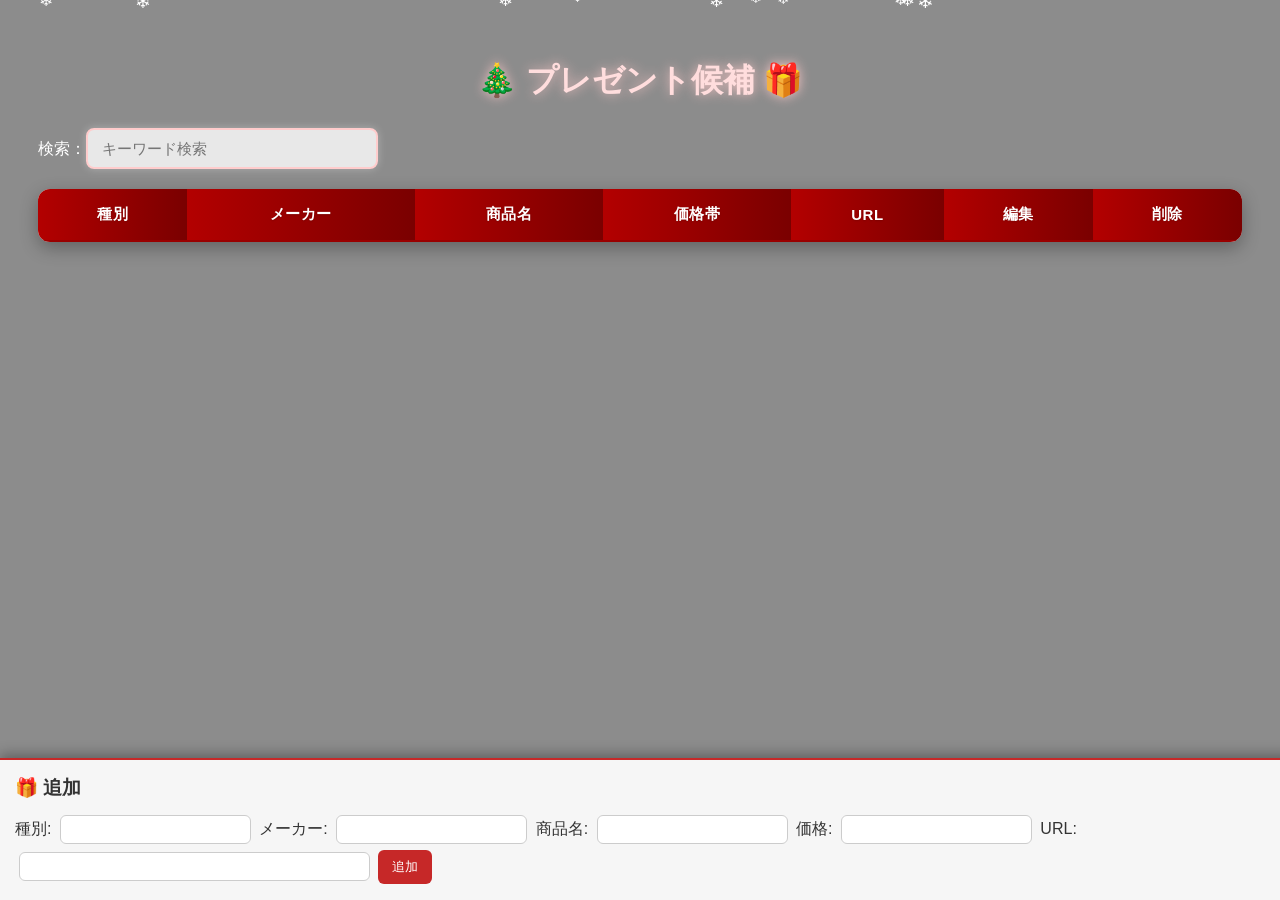
==== index.html @ c2ea4d2f "test" ====
<!DOCTYPE html>
<html lang="ja">
<head>
<meta charset="UTF-8">
<title>🎄 プレゼント候補 🎁</title>

<link rel="stylesheet" href="css/style.css">
</head>

<body>

<h1>🎄 プレゼント候補 🎁</h1>

検索：<input id="searchBox" placeholder="キーワード検索">

<div class="controls">
  <button id="saveBtn">確定（保存）</button>
  <button id="cancelBtn">キャンセル</button>
</div>

<table id="giftTable">
  <thead>
    <tr>
      <th data-key="type">種別</th>
      <th data-key="maker">メーカー</th>
      <th data-key="name">商品名</th>
      <th data-key="price">価格帯</th>
      <th data-key="url">URL</th>
      <th>編集</th>
      <th>削除</th>
    </tr>
  </thead>
  <tbody></tbody>
</table>

<div class="add-box">
  <h3 style="margin:0 0 10px 0;">🎁 追加</h3>
  種別: <input id="addType">
  メーカー: <input id="addMaker">
  商品名: <input id="addName">
  価格: <input id="addPrice">
  URL: <input id="addUrl" size="40">
  <button id="addBtn">追加</button>
</div>

<div id="toast" class="toast"></div>

<script src="js/toast.js"></script>
<script src="js/snow.js"></script>
<script src="js/edit.js"></script>
<script src="js/app.js"></script>

<div id="loadingOverlay" class="loading-overlay">
  <div class="loader">読み込み中…</div>
</div>

</body>
</html>
---- css/style.css ----
body {
  font-family: "Nunito", "M PLUS Rounded 1c", "Hiragino Maru Gothic ProN", sans-serif;
  background: url("https://raw.githubusercontent.com/RE-Office/re-office.github.io/main/images/mios_birth_2.jpg")
              no-repeat center center fixed;
  background-size: cover;
  padding: 30px;
  color: #fff;
  padding-bottom: 200px;
  overflow-x: hidden;
}

body::before {
  content: "";
  position: fixed;
  top: 0;
  left: 0;
  width: 100%;
  height: 100%;
  background: rgba(0,0,0,0.45);
  pointer-events: none;
  z-index: -1;
}

h1 {
  text-align: center;
  margin-bottom: 25px;
  font-weight: 700;
  font-size: 32px;
  color: #ffdddd;
  text-shadow: 0 0 12px rgba(255, 200, 200, 0.9);
}

#searchBox {
  width: 260px;
  padding: 10px 14px;
  border: 2px solid #ffcccc;
  border-radius: 8px;
  margin-bottom: 20px;
  font-size: 15px;
  background: #ffffffcc;
  box-shadow: 0 0 8px rgba(255, 255, 255, 0.3);
}

table {
  width: 100%;
  border-collapse: collapse;
  background: rgba(255,255,255,0.9);
  border-radius: 12px;
  overflow: hidden;
  box-shadow: 0 6px 18px rgba(0,0,0,0.3);
  color: #333;
}

th {
  background: linear-gradient(90deg, #b30000, #7a0000);
  color: #fff;
  padding: 14px;
  cursor: pointer;
  font-weight: 600;
  border-bottom: 2px solid #900;
}

td {
  padding: 14px;
  border-bottom: 1px solid #ddd;
}

tr:nth-child(even) {
  background: #fff7f7;
}

tr:hover {
  background: #ffecec;
}

td.editing {
  background: #fff0d6;
}

.controls {
  margin-top: 20px;
  text-align: right;
  display: none;
}

.controls button {
  padding: 10px 16px;
  border: none;
  border-radius: 6px;
  margin-left: 10px;
  font-size: 14px;
  cursor: pointer;
}

#saveBtn { background: #2e7d32; color: white; }
#cancelBtn { background: #b71c1c; color: white; }

.edit-btn {
  background: #ff9800;
  color: white;
  border: none;
  padding: 6px 10px;
  border-radius: 6px;
  cursor: pointer;
}

.save-row-btn {
  background: #4caf50;
  color: white;
  border: none;
  padding: 6px 10px;
  border-radius: 6px;
  cursor: pointer;
}

.add-box {
  position: fixed;
  bottom: 0;
  left: 0;
  width: 100%;
  background: rgba(255,255,255,0.92);
  padding: 15px;
  box-shadow: 0 -4px 12px rgba(0,0,0,0.3);
  backdrop-filter: blur(6px);
  border-top: 2px solid #c62828;
  z-index: 100;
  color: #333;
}

.add-box input {
  margin: 4px;
  padding: 6px 10px;
  border-radius: 6px;
  border: 1px solid #ccc;
}

.add-box button {
  padding: 8px 14px;
  border-radius: 6px;
  border: none;
  background: #c62828;
  color: white;
  cursor: pointer;
}

/* 雪 */
.snowflake {
  position: fixed;
  top: -10px;
  color: white;
  font-size: 10px;
  pointer-events: none;
  animation-name: fall, sway;
  animation-timing-function: linear;
  animation-iteration-count: infinite;
}

@keyframes fall {
  to { transform: translateY(110vh); }
}

@keyframes sway {
  0% { margin-left: 0; }
  50% { margin-left: 20px; }
  100% { margin-left: 0; }
}

/* トースト通知 */
.toast {
  position: fixed;
  top: 20px;
  right: 20px;
  background: rgba(255,255,255,0.9);
  color: #333;
  padding: 12px 18px;
  border-radius: 8px;
  box-shadow: 0 4px 12px rgba(0,0,0,0.3);
  font-size: 15px;
  opacity: 0;
  transform: translateY(-20px);
  transition: opacity 0.4s ease, transform 0.4s ease;
  z-index: 9999;
}

.toast.show {
  opacity: 1;
  transform: translateY(0);
}

/* 表の文字をかわいく */
table td, table th {
  font-family: "M PLUS Rounded 1c", "Nunito", "Hiragino Maru Gothic ProN", sans-serif;
  font-size: 15px;
  font-weight: 600;
  letter-spacing: 0.5px;
  text-shadow: 0 1px 2px rgba(0,0,0,0.15);
}

/* 通常セルの色を柔らかく */
table td {
  color: #444;
}

/* 行の高さをゆったり */
table td, table th {
  padding: 16px 14px;
}

/* 行の背景をふわっと */
table tr:nth-child(even) td {
  background: rgba(255,255,255,0.85);
}

table tr:nth-child(odd) td {
  background: rgba(255,255,255,0.92);
}

/* ロード画面オーバーレイ */
.loading-overlay {
  position: fixed;
  top: 0;
  left: 0;
  width: 100%;
  height: 100%;
  background: rgba(0,0,0,0.55);
  display: none;
  align-items: center;
  justify-content: center;
  z-index: 99999;
  backdrop-filter: blur(3px);
}

.loader {
  color: #fff;
  font-size: 22px;
  font-weight: 600;
  text-shadow: 0 0 8px rgba(255,255,255,0.8);
  animation: pulse 1.2s infinite;
}

@keyframes pulse {
  0% { opacity: 0.4; }
  50% { opacity: 1; }
  100% { opacity: 0.4; }
}
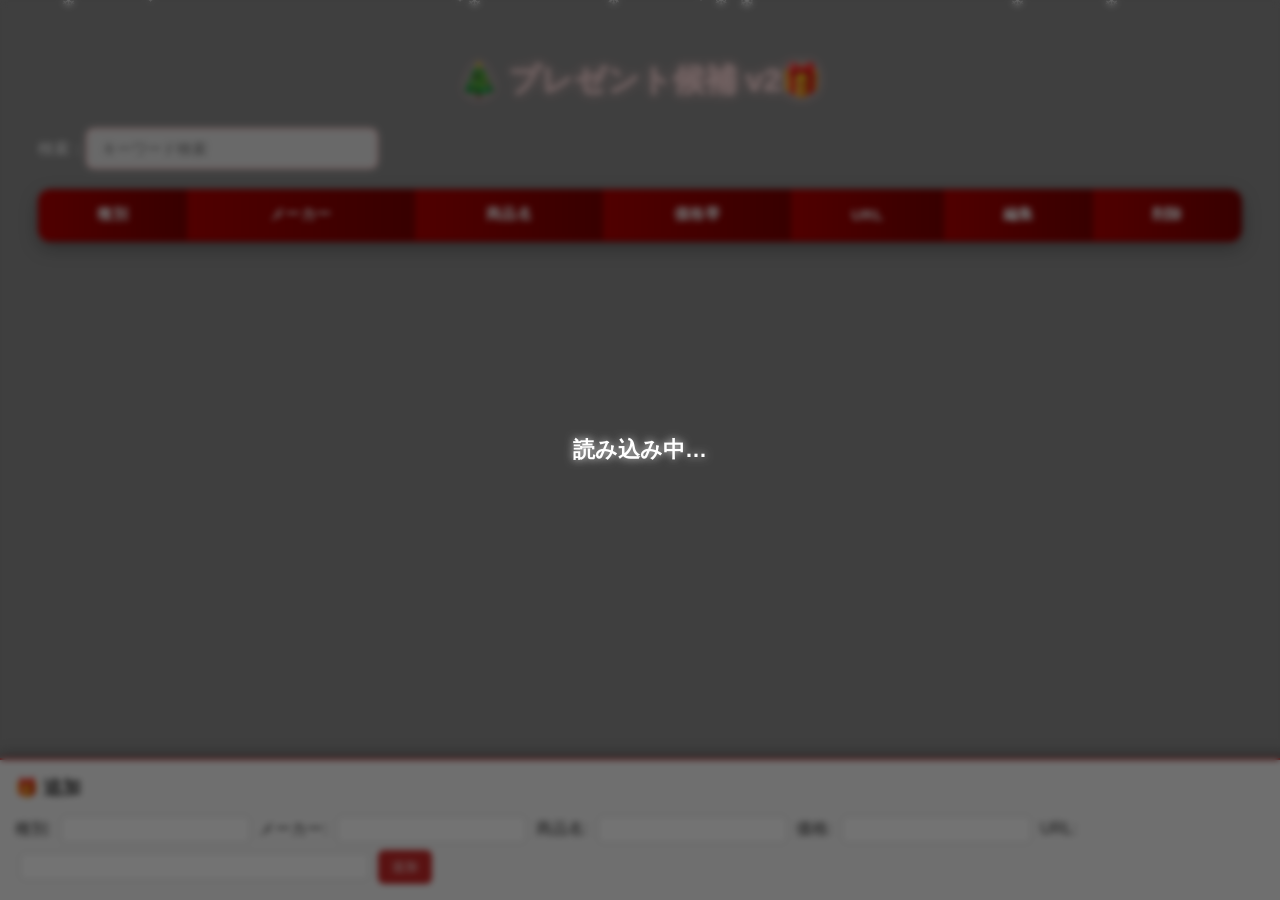
==== commit 2978d136: "test" ====
--- a/index.html
+++ b/index.html
@@ -9,7 +9,7 @@
 
 <body>
 
-<h1>🎄 プレゼント候補 🎁</h1>
+<h1>🎄 プレゼント候補 v2🎁</h1>
 
 検索：<input id="searchBox" placeholder="キーワード検索">
 
@@ -45,14 +45,15 @@
 
 <div id="toast" class="toast"></div>
 
+<!-- 🔥 ローディングオーバーレイは script より前に置く -->
+<div id="loadingOverlay" class="loading-overlay">
+  <div class="loader">読み込み中…</div>
+</div>
+
 <script src="js/toast.js"></script>
 <script src="js/snow.js"></script>
 <script src="js/edit.js"></script>
 <script src="js/app.js"></script>
 
-<div id="loadingOverlay" class="loading-overlay">
-  <div class="loader">読み込み中…</div>
-</div>
-
 </body>
 </html>
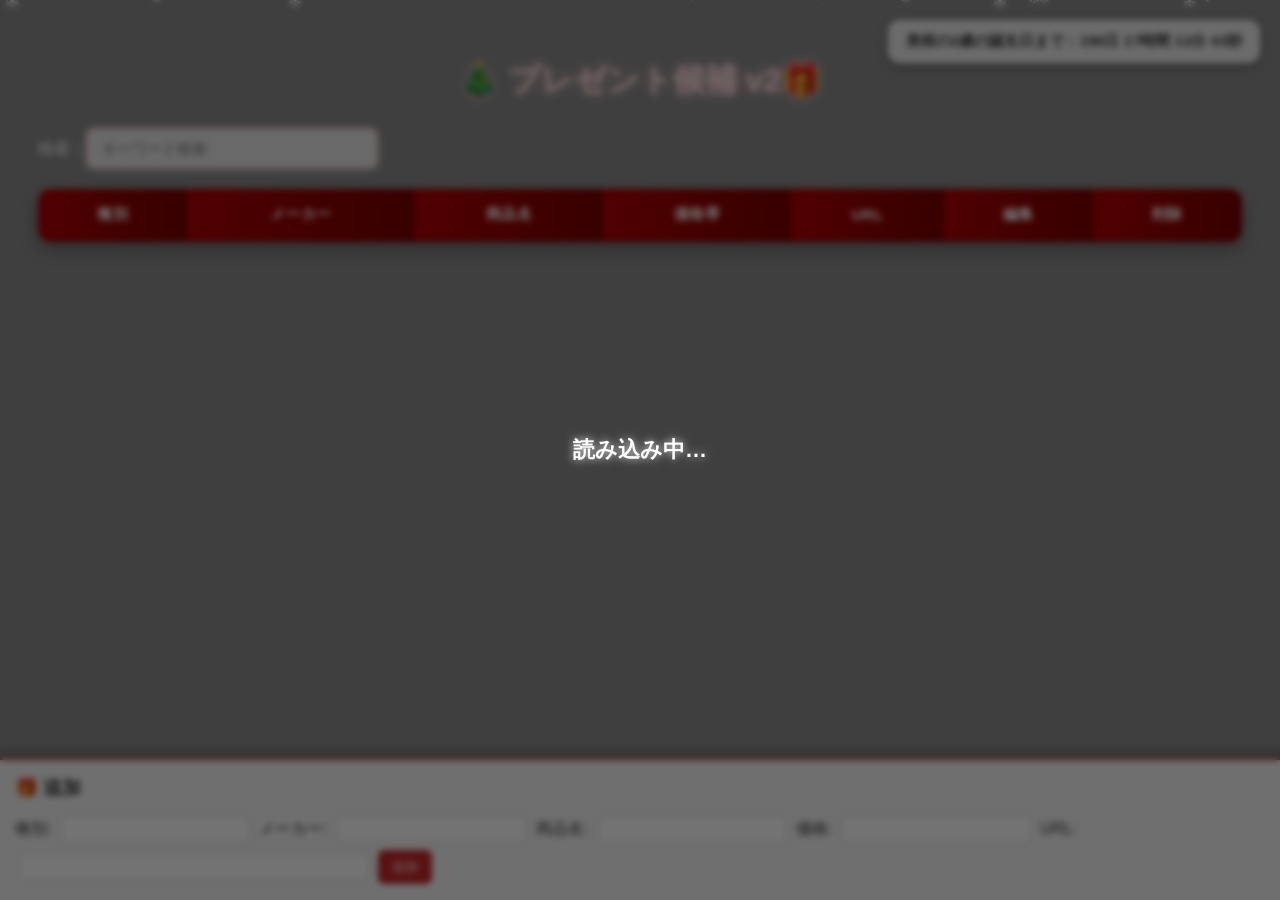
==== commit 1ffbf194: "test" ====
--- a/index.html
+++ b/index.html
@@ -44,6 +44,7 @@
 </div>
 
 <div id="toast" class="toast"></div>
+<div id="countdownBox" class="countdown-box"></div>
 
 <!-- 🔥 ローディングオーバーレイは script より前に置く -->
 <div id="loadingOverlay" class="loading-overlay">
--- a/css/style.css
+++ b/css/style.css
@@ -244,4 +244,19 @@
   100% { opacity: 0.4; }
 }
 
-
+.countdown-box {
+  position: fixed;
+  top: 20px;
+  right: 20px;
+  background: rgba(255,255,255,0.85);
+  padding: 12px 18px;
+  border-radius: 12px;
+  box-shadow: 0 4px 12px rgba(0,0,0,0.25);
+  font-size: 15px;
+  font-weight: 600;
+  color: #333;
+  z-index: 9999;
+  backdrop-filter: blur(4px);
+  text-shadow: 0 1px 2px rgba(255,255,255,0.6);
+}
+
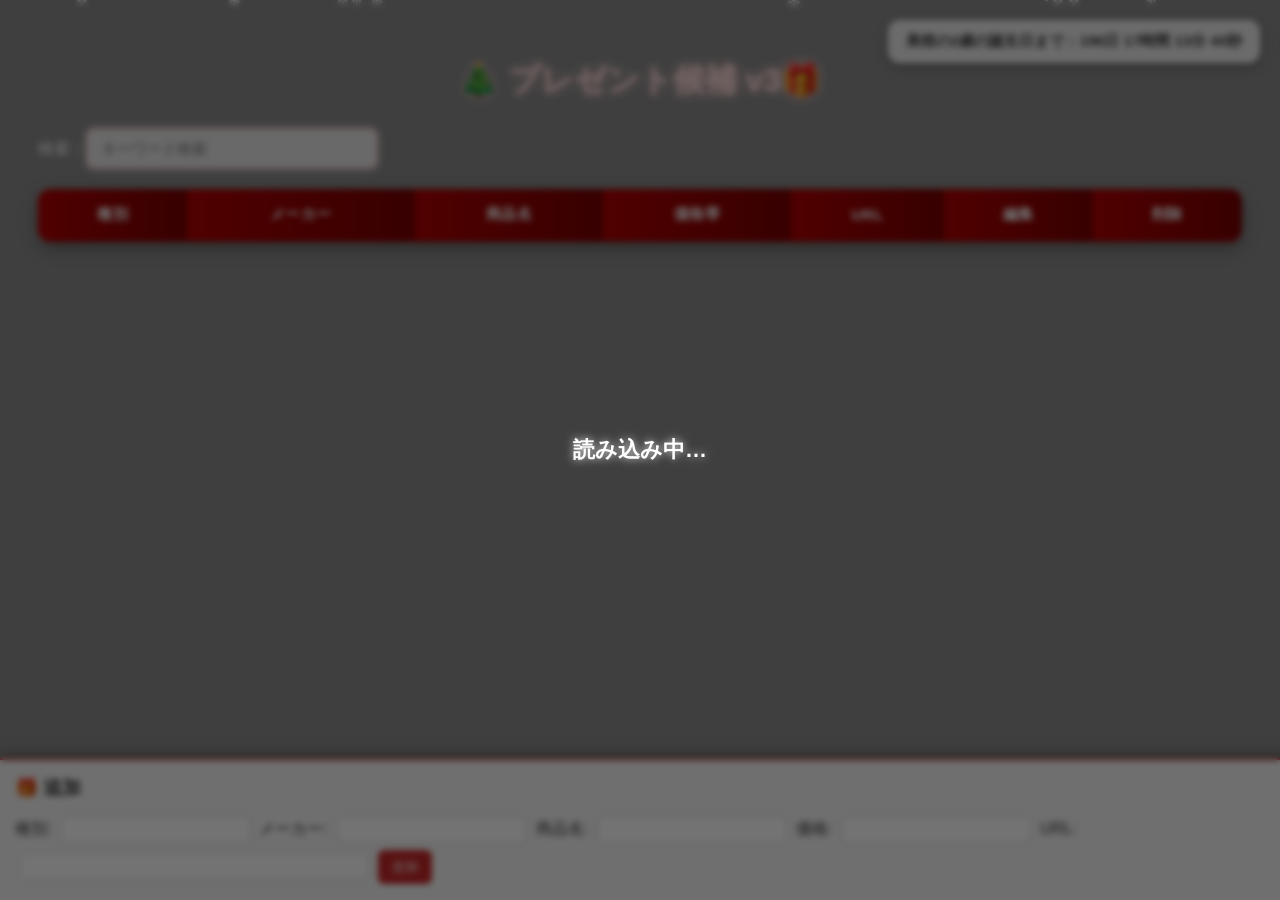
==== commit bb802e08: "test" ====
--- a/index.html
+++ b/index.html
@@ -9,7 +9,7 @@
 
 <body>
 
-<h1>🎄 プレゼント候補 v2🎁</h1>
+<h1>🎄 プレゼント候補 v3🎁</h1>
 
 検索：<input id="searchBox" placeholder="キーワード検索">
 
--- a/css/style.css
+++ b/css/style.css
@@ -259,4 +259,25 @@
   backdrop-filter: blur(4px);
   text-shadow: 0 1px 2px rgba(255,255,255,0.6);
 }
-
+/* カウントダウンの数字アニメ */
+.countdown-box .num {
+  display: inline-block;
+  animation: pop 0.35s ease;
+}
+
+@keyframes pop {
+  0%   { transform: scale(1); }
+  40%  { transform: scale(1.35); }
+  100% { transform: scale(1); }
+}
+
+/* Happy Birthday 用の特別スタイル */
+.countdown-box.happy {
+  background: rgba(255, 230, 240, 0.95);
+  color: #d4006e;
+  font-size: 18px;
+  font-weight: 700;
+  text-shadow: 0 0 8px rgba(255, 150, 200, 0.8);
+}
+
+
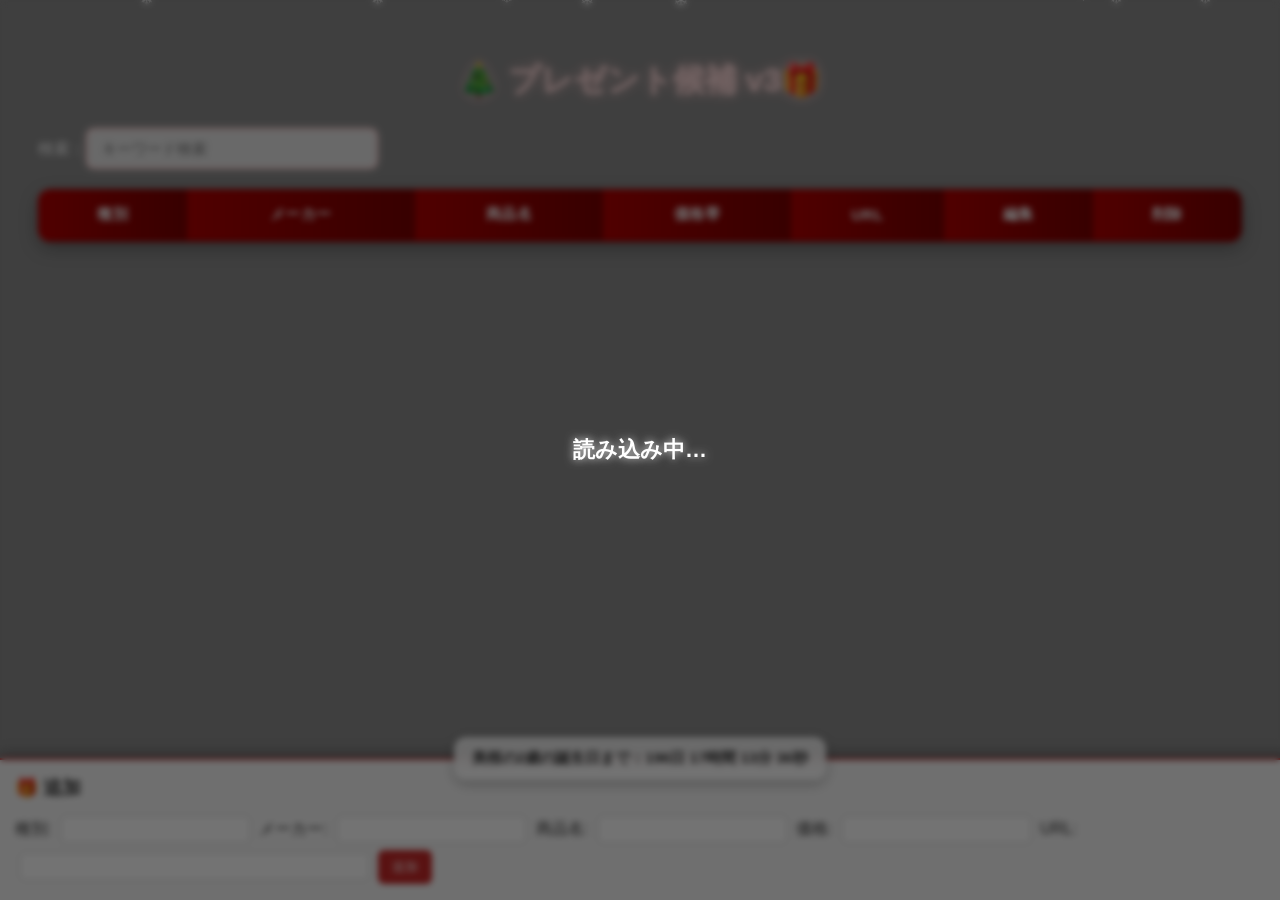
==== commit d424e3e9: "test" ====
--- a/index.html
+++ b/index.html
@@ -33,6 +33,8 @@
   <tbody></tbody>
 </table>
 
+<div id="countdownBox" class="countdown-box"></div>
+
 <div class="add-box">
   <h3 style="margin:0 0 10px 0;">🎁 追加</h3>
   種別: <input id="addType">
@@ -44,7 +46,6 @@
 </div>
 
 <div id="toast" class="toast"></div>
-<div id="countdownBox" class="countdown-box"></div>
 
 <!-- 🔥 ローディングオーバーレイは script より前に置く -->
 <div id="loadingOverlay" class="loading-overlay">
--- a/css/style.css
+++ b/css/style.css
@@ -246,8 +246,9 @@
 
 .countdown-box {
   position: fixed;
-  top: 20px;
-  right: 20px;
+  bottom: 120px; /* ← add-box の上に浮かせる */
+  left: 50%;
+  transform: translateX(-50%);
   background: rgba(255,255,255,0.85);
   padding: 12px 18px;
   border-radius: 12px;
@@ -258,7 +259,9 @@
   z-index: 9999;
   backdrop-filter: blur(4px);
   text-shadow: 0 1px 2px rgba(255,255,255,0.6);
-}
+  white-space: nowrap;
+}
+
 /* カウントダウンの数字アニメ */
 .countdown-box .num {
   display: inline-block;
@@ -270,6 +273,7 @@
   40%  { transform: scale(1.35); }
   100% { transform: scale(1); }
 }
+
 
 /* Happy Birthday 用の特別スタイル */
 .countdown-box.happy {
@@ -277,7 +281,8 @@
   color: #d4006e;
   font-size: 18px;
   font-weight: 700;
-  text-shadow: 0 0 8px rgba(255, 150, 200, 0.8);
-}
-
-
+  text-shadow: 0 0 8px rgba(255,150,200,0.8);
+}
+
+
+
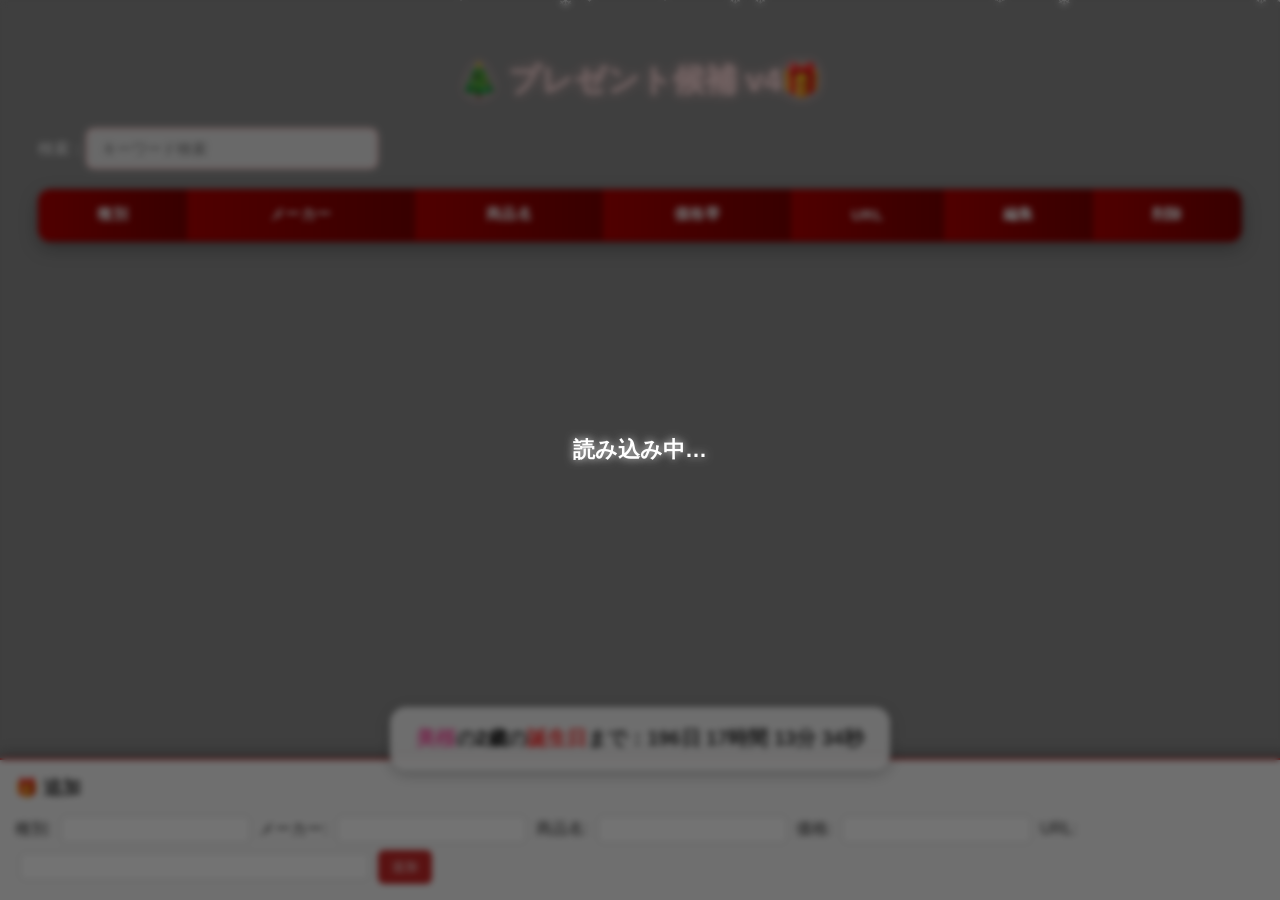
==== commit 827251ed: "test" ====
--- a/index.html
+++ b/index.html
@@ -9,7 +9,7 @@
 
 <body>
 
-<h1>🎄 プレゼント候補 v3🎁</h1>
+<h1>🎄 プレゼント候補 v4🎁</h1>
 
 検索：<input id="searchBox" placeholder="キーワード検索">
 
--- a/css/style.css
+++ b/css/style.css
@@ -244,25 +244,26 @@
   100% { opacity: 0.4; }
 }
 
+/* カウントダウンボックス（大きめに） */
 .countdown-box {
   position: fixed;
-  bottom: 120px; /* ← add-box の上に浮かせる */
+  bottom: 130px;
   left: 50%;
   transform: translateX(-50%);
-  background: rgba(255,255,255,0.85);
-  padding: 12px 18px;
-  border-radius: 12px;
-  box-shadow: 0 4px 12px rgba(0,0,0,0.25);
-  font-size: 15px;
+  background: rgba(255,255,255,0.9);
+  padding: 18px 26px;
+  border-radius: 16px;
+  box-shadow: 0 4px 14px rgba(0,0,0,0.25);
+  font-size: 20px; /* ← 大きくした */
   font-weight: 600;
   color: #333;
   z-index: 9999;
-  backdrop-filter: blur(4px);
+  backdrop-filter: blur(5px);
   text-shadow: 0 1px 2px rgba(255,255,255,0.6);
   white-space: nowrap;
 }
 
-/* カウントダウンの数字アニメ */
+/* 数字のぴょこアニメ */
 .countdown-box .num {
   display: inline-block;
   animation: pop 0.35s ease;
@@ -274,12 +275,27 @@
   100% { transform: scale(1); }
 }
 
-
-/* Happy Birthday 用の特別スタイル */
+/* 特定ワードの色指定 */
+.countdown-box .name {
+  color: #ff4fa3; /* ピンク */
+  font-weight: 700;
+}
+
+.countdown-box .age {
+  color: #000; /* 黒 */
+  font-weight: 700;
+}
+
+.countdown-box .birthday {
+  color: #ff2b2b; /* 赤 */
+  font-weight: 700;
+}
+
+/* Happy Birthday の特別スタイル */
 .countdown-box.happy {
   background: rgba(255, 230, 240, 0.95);
   color: #d4006e;
-  font-size: 18px;
+  font-size: 24px;
   font-weight: 700;
   text-shadow: 0 0 8px rgba(255,150,200,0.8);
 }
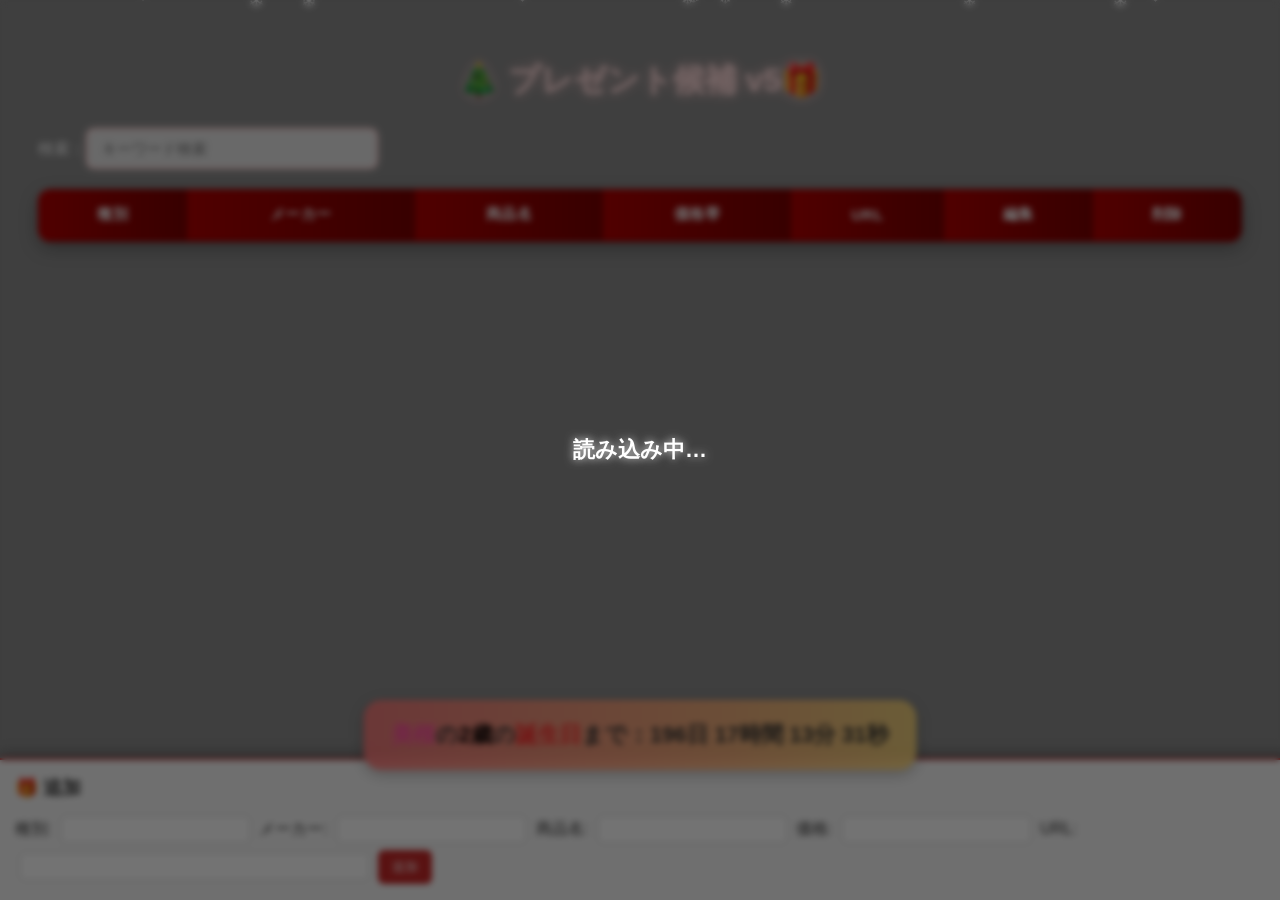
==== commit 9a302fdb: "test" ====
--- a/index.html
+++ b/index.html
@@ -9,7 +9,7 @@
 
 <body>
 
-<h1>🎄 プレゼント候補 v4🎁</h1>
+<h1>🎄 プレゼント候補 v5🎁</h1>
 
 検索：<input id="searchBox" placeholder="キーワード検索">
 
--- a/css/style.css
+++ b/css/style.css
@@ -208,7 +208,7 @@
 
 /* 行の背景をふわっと */
 table tr:nth-child(even) td {
-  background: rgba(255,255,255,0.85);
+  background: rgba(255,255,255,0.65);
 }
 
 table tr:nth-child(odd) td {
@@ -250,18 +250,38 @@
   bottom: 130px;
   left: 50%;
   transform: translateX(-50%);
-  background: rgba(255,255,255,0.9);
-  padding: 18px 26px;
-  border-radius: 16px;
-  box-shadow: 0 4px 14px rgba(0,0,0,0.25);
-  font-size: 20px; /* ← 大きくした */
+  padding: 20px 28px;
+  border-radius: 18px;
+  font-size: 22px;
   font-weight: 600;
   color: #333;
   z-index: 9999;
-  backdrop-filter: blur(5px);
-  text-shadow: 0 1px 2px rgba(255,255,255,0.6);
   white-space: nowrap;
-}
+  backdrop-filter: blur(6px);
+  box-shadow: 0 4px 14px rgba(0,0,0,0.25);
+
+  /* ★ 虹色グラデーション背景 */
+  background: linear-gradient(
+    90deg,
+    rgba(255, 120, 120, 0.85),
+    rgba(255, 180, 120, 0.85),
+    rgba(255, 255, 120, 0.85),
+    rgba(120, 255, 180, 0.85),
+    rgba(120, 180, 255, 0.85),
+    rgba(180, 120, 255, 0.85),
+    rgba(255, 120, 220, 0.85)
+  );
+  background-size: 400% 400%;
+  animation: rainbowMove 12s ease infinite;
+}
+
+/* 虹色がゆっくり流れるアニメ */
+@keyframes rainbowMove {
+  0%   { background-position: 0% 50%; }
+  50%  { background-position: 100% 50%; }
+  100% { background-position: 0% 50%; }
+}
+
 
 /* 数字のぴょこアニメ */
 .countdown-box .num {
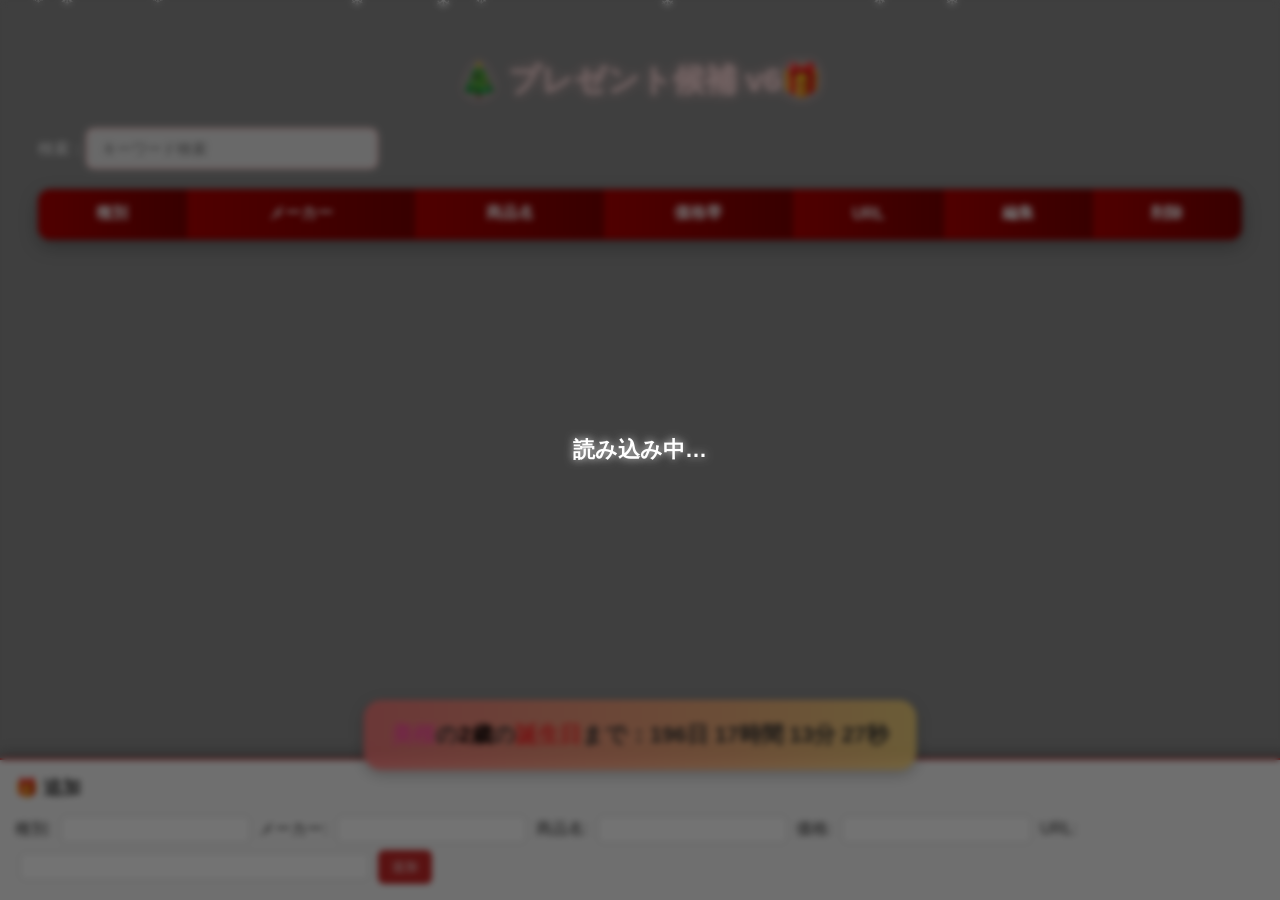
==== commit 6692f842: "test" ====
--- a/index.html
+++ b/index.html
@@ -9,7 +9,7 @@
 
 <body>
 
-<h1>🎄 プレゼント候補 v5🎁</h1>
+<h1>🎄 プレゼント候補 v6🎁</h1>
 
 検索：<input id="searchBox" placeholder="キーワード検索">
 
--- a/css/style.css
+++ b/css/style.css
@@ -1,3 +1,6 @@
+/* ===========================
+   基本レイアウト
+=========================== */
 body {
   font-family: "Nunito", "M PLUS Rounded 1c", "Hiragino Maru Gothic ProN", sans-serif;
   background: url("https://raw.githubusercontent.com/RE-Office/re-office.github.io/main/images/mios_birth_2.jpg")
@@ -21,6 +24,9 @@
   z-index: -1;
 }
 
+/* ===========================
+   タイトル
+=========================== */
 h1 {
   text-align: center;
   margin-bottom: 25px;
@@ -30,6 +36,9 @@
   text-shadow: 0 0 12px rgba(255, 200, 200, 0.9);
 }
 
+/* ===========================
+   検索ボックス
+=========================== */
 #searchBox {
   width: 260px;
   padding: 10px 14px;
@@ -41,16 +50,21 @@
   box-shadow: 0 0 8px rgba(255, 255, 255, 0.3);
 }
 
+/* ===========================
+   表（透けるように修正）
+=========================== */
 table {
   width: 100%;
-  border-collapse: collapse;
-  background: rgba(255,255,255,0.9);
+  border-collapse: separate;
+  border-spacing: 0;
+  background: transparent !important; /* ← 透けるように修正 */
   border-radius: 12px;
   overflow: hidden;
   box-shadow: 0 6px 18px rgba(0,0,0,0.3);
   color: #333;
 }
 
+/* ヘッダー */
 th {
   background: linear-gradient(90deg, #b30000, #7a0000);
   color: #fff;
@@ -60,23 +74,37 @@
   border-bottom: 2px solid #900;
 }
 
+/* セル共通 */
 td {
   padding: 14px;
-  border-bottom: 1px solid #ddd;
-}
-
-tr:nth-child(even) {
-  background: #fff7f7;
-}
-
-tr:hover {
-  background: #ffecec;
-}
-
+  border-bottom: 1px solid rgba(255,255,255,0.2);
+}
+
+/* ★ 透ける背景（最強版） */
+#giftTable tbody td {
+  background: rgba(255,255,255,0.65) !important;
+  backdrop-filter: blur(3px);
+  transition: background 0.2s;
+}
+
+/* 奇数行はさらに淡く */
+#giftTable tbody tr:nth-child(odd) td {
+  background: rgba(255,255,255,0.45) !important;
+}
+
+/* ホバー時にふわっと濃く */
+#giftTable tbody tr:hover td {
+  background: rgba(255,255,255,0.85) !important;
+}
+
+/* 編集中セル */
 td.editing {
-  background: #fff0d6;
-}
-
+  background: #fff0d6 !important;
+}
+
+/* ===========================
+   コントロールボタン
+=========================== */
 .controls {
   margin-top: 20px;
   text-align: right;
@@ -95,6 +123,7 @@
 #saveBtn { background: #2e7d32; color: white; }
 #cancelBtn { background: #b71c1c; color: white; }
 
+/* 編集ボタン */
 .edit-btn {
   background: #ff9800;
   color: white;
@@ -104,6 +133,7 @@
   cursor: pointer;
 }
 
+/* 保存ボタン */
 .save-row-btn {
   background: #4caf50;
   color: white;
@@ -113,6 +143,9 @@
   cursor: pointer;
 }
 
+/* ===========================
+   追加フォーム
+=========================== */
 .add-box {
   position: fixed;
   bottom: 0;
@@ -143,7 +176,9 @@
   cursor: pointer;
 }
 
-/* 雪 */
+/* ===========================
+   雪アニメ
+=========================== */
 .snowflake {
   position: fixed;
   top: -10px;
@@ -165,7 +200,9 @@
   100% { margin-left: 0; }
 }
 
-/* トースト通知 */
+/* ===========================
+   トースト通知
+=========================== */
 .toast {
   position: fixed;
   top: 20px;
@@ -187,35 +224,9 @@
   transform: translateY(0);
 }
 
-/* 表の文字をかわいく */
-table td, table th {
-  font-family: "M PLUS Rounded 1c", "Nunito", "Hiragino Maru Gothic ProN", sans-serif;
-  font-size: 15px;
-  font-weight: 600;
-  letter-spacing: 0.5px;
-  text-shadow: 0 1px 2px rgba(0,0,0,0.15);
-}
-
-/* 通常セルの色を柔らかく */
-table td {
-  color: #444;
-}
-
-/* 行の高さをゆったり */
-table td, table th {
-  padding: 16px 14px;
-}
-
-/* 行の背景をふわっと */
-table tr:nth-child(even) td {
-  background: rgba(255,255,255,0.65);
-}
-
-table tr:nth-child(odd) td {
-  background: rgba(255,255,255,0.92);
-}
-
-/* ロード画面オーバーレイ */
+/* ===========================
+   ローディング
+=========================== */
 .loading-overlay {
   position: fixed;
   top: 0;
@@ -244,7 +255,9 @@
   100% { opacity: 0.4; }
 }
 
-/* カウントダウンボックス（大きめに） */
+/* ===========================
+   カウントダウン（虹色）
+=========================== */
 .countdown-box {
   position: fixed;
   bottom: 130px;
@@ -260,7 +273,6 @@
   backdrop-filter: blur(6px);
   box-shadow: 0 4px 14px rgba(0,0,0,0.25);
 
-  /* ★ 虹色グラデーション背景 */
   background: linear-gradient(
     90deg,
     rgba(255, 120, 120, 0.85),
@@ -275,15 +287,13 @@
   animation: rainbowMove 12s ease infinite;
 }
 
-/* 虹色がゆっくり流れるアニメ */
 @keyframes rainbowMove {
   0%   { background-position: 0% 50%; }
   50%  { background-position: 100% 50%; }
   100% { background-position: 0% 50%; }
 }
 
-
-/* 数字のぴょこアニメ */
+/* 数字アニメ */
 .countdown-box .num {
   display: inline-block;
   animation: pop 0.35s ease;
@@ -295,23 +305,12 @@
   100% { transform: scale(1); }
 }
 
-/* 特定ワードの色指定 */
-.countdown-box .name {
-  color: #ff4fa3; /* ピンク */
-  font-weight: 700;
-}
-
-.countdown-box .age {
-  color: #000; /* 黒 */
-  font-weight: 700;
-}
-
-.countdown-box .birthday {
-  color: #ff2b2b; /* 赤 */
-  font-weight: 700;
-}
-
-/* Happy Birthday の特別スタイル */
+/* 色付きワード */
+.countdown-box .name { color: #ff4fa3; font-weight: 700; }
+.countdown-box .age { color: #000; font-weight: 700; }
+.countdown-box .birthday { color: #ff2b2b; font-weight: 700; }
+
+/* 誕生日当日 */
 .countdown-box.happy {
   background: rgba(255, 230, 240, 0.95);
   color: #d4006e;
@@ -319,6 +318,3 @@
   font-weight: 700;
   text-shadow: 0 0 8px rgba(255,150,200,0.8);
 }
-
-
-
